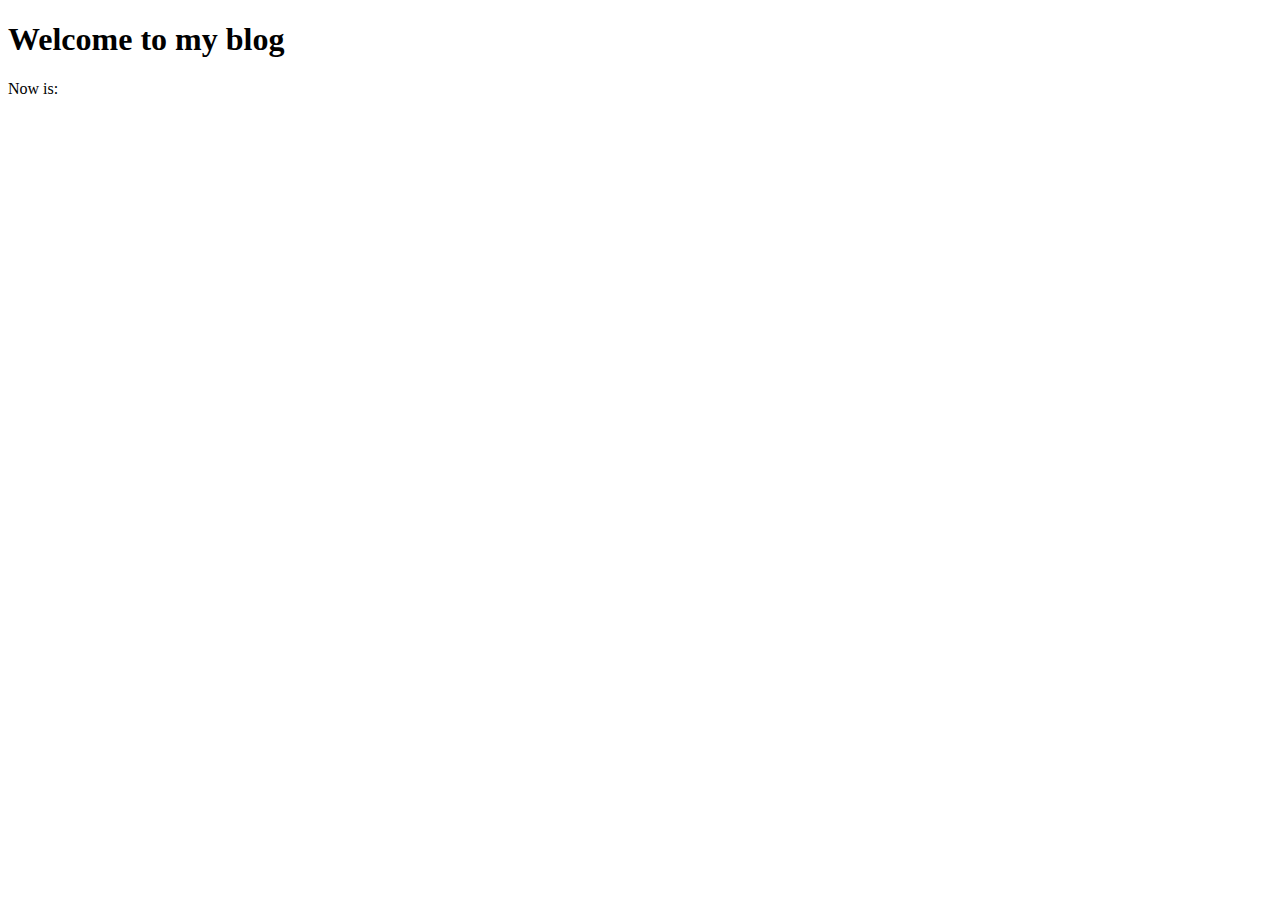
==== src/main/resources/templates/index.html @ aaad128b "'structureOfThymeleaf'" ====
<!DOCTYPE html>
<html lang="en" xmlns:th="http://www.thymeleaf.org">
<head>
    <title>Welcome to Spring MVC Blog</title>
</head>
<body>
<header th:replace="location::site-header"></header>
<h1>Welcome to my blog</h1>
   Now is: <b th:text="${execInfo.now.time}"></b>
 <footer th:replace="location::site-footer"></footer>
</body>
</html>
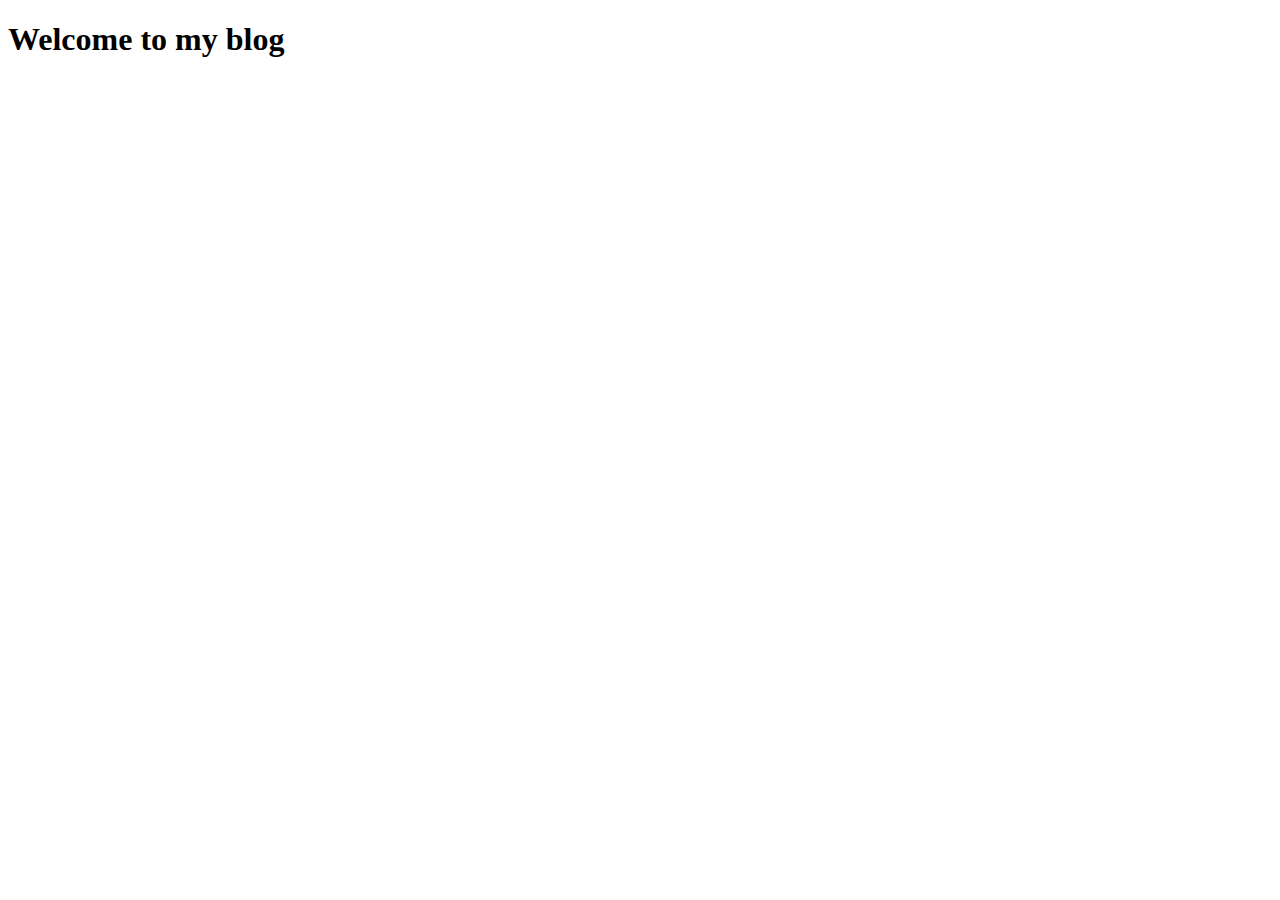
==== commit ee2a58ff: "'addCss'" ====
--- a/src/main/resources/templates/index.html
+++ b/src/main/resources/templates/index.html
@@ -4,9 +4,9 @@
     <title>Welcome to Spring MVC Blog</title>
 </head>
 <body>
-<header th:replace="location::site-header"></header>
+<header th:replace="layout::site-header"></header>
 <h1>Welcome to my blog</h1>
-   Now is: <b th:text="${execInfo.now.time}"></b>
- <footer th:replace="location::site-footer"></footer>
+<!--   Now is: <b th:text="${execInfo.now.time}"></b>-->
+ <footer th:replace="layout::site-footer"></footer>
 </body>
 </html>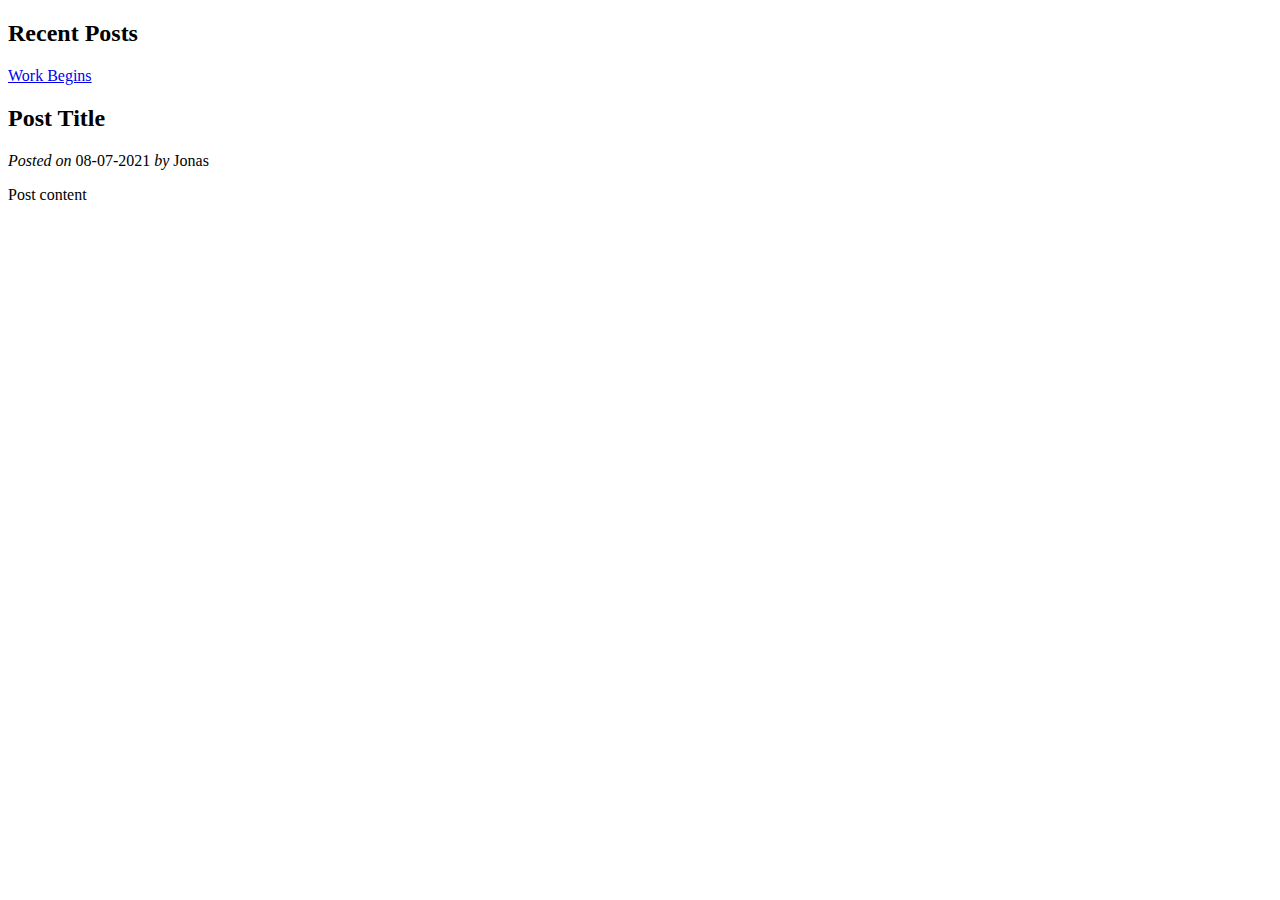
==== commit c45576e6: "'addIndex.html'" ====
--- a/src/main/resources/templates/index.html
+++ b/src/main/resources/templates/index.html
@@ -1,12 +1,32 @@
 <!DOCTYPE html>
 <html lang="en" xmlns:th="http://www.thymeleaf.org">
-<head>
-    <title>Welcome to Spring MVC Blog</title>
+<head th:replace="layout::blog-head">
+    <title>Welcome to Spring Blog</title>
 </head>
 <body>
-<header th:replace="layout::site-header"></header>
-<h1>Welcome to my blog</h1>
-<!--   Now is: <b th:text="${execInfo.now.time}"></b>-->
- <footer th:replace="layout::site-footer"></footer>
+<header th:replace="layout::blog-header"></header>
+<aside>
+    <h2>Recent Posts</h2>
+    <a href="#" th:each="p : ${latest5Posts}" th:text="${p.title}" th:href="@{/posts/view/{id}/(id=${p.id})}">Work Begins</a>
+</aside>
+
+<main id="posts">
+    <article th:each="p : ${latest3Posts}">
+        <h2 class="title" th:text="${p.title}">Post Title</h2>
+        <div class="date">
+            <i>Posted on</i>
+            <span th:text="${#dates.format(p.date, 'dd-MMM-yyyy')}">08-07-2021</span>
+            <span th:if="${p.author}" th:remove="tag">
+                <i>by</i>
+                <span th:text="${p.author.firstName != null ?
+                p.author.firstName : p.author.userName}"> Jonas
+                </span>
+            </span>
+        </div>
+        <p class="content" th:utext="${p.body}">Post content</p>
+    </article>
+</main>
+
+<footer th:replace="layout::blog-footer"></footer>
 </body>
 </html>